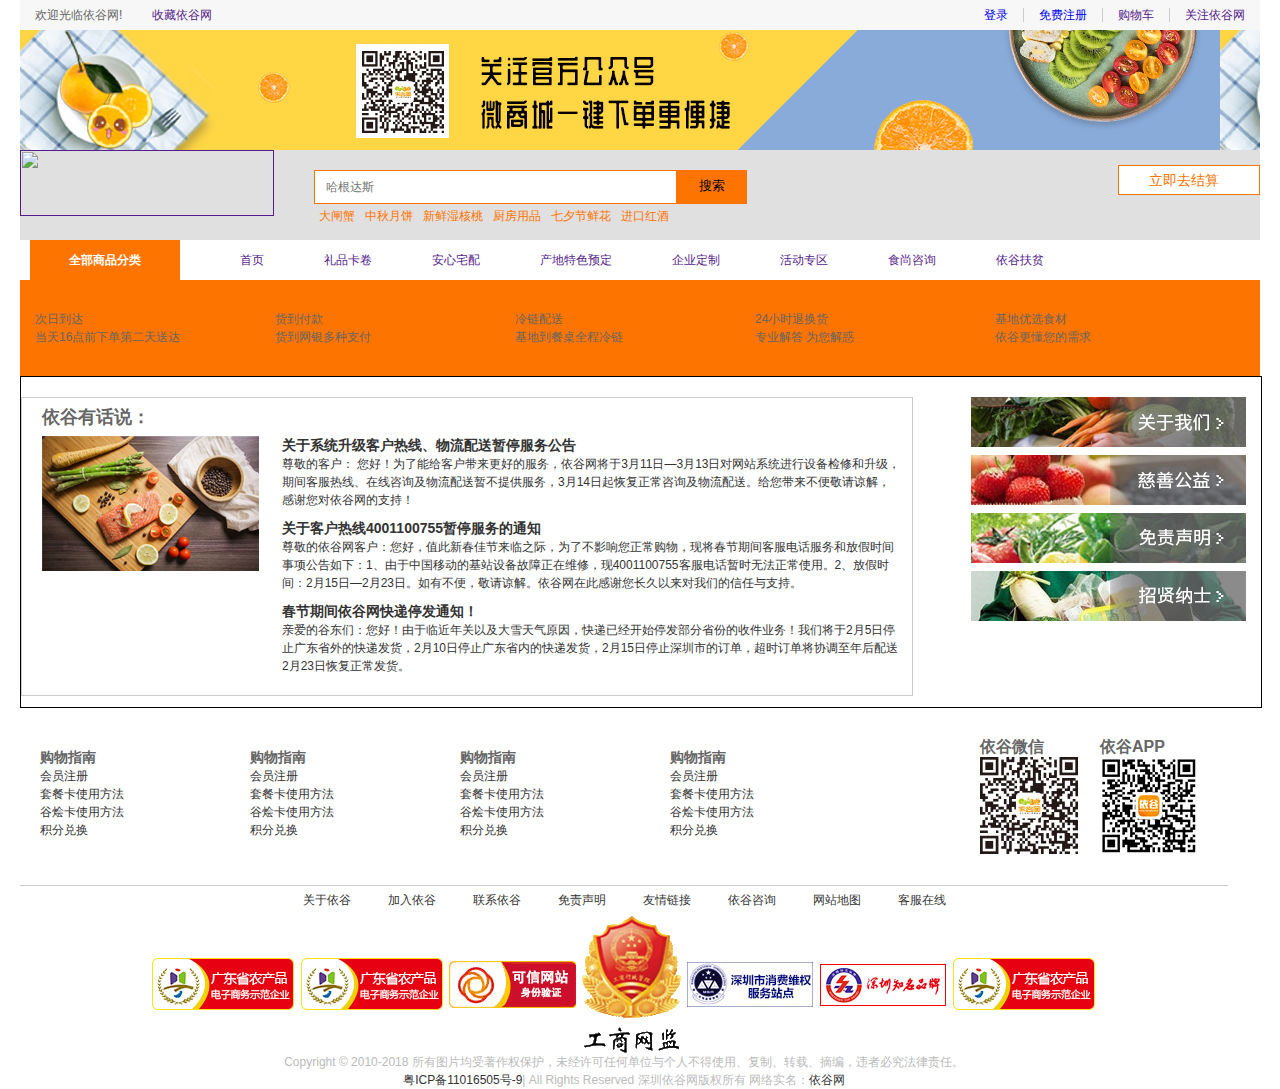
==== src/html/cart.html @ bedec1ed "依谷三" ====
<!DOCTYPE html>
<html lang="en">
<head>
    <meta charset="UTF-8" />
    <title>Document</title>
    <link rel="stylesheet" type="text/css" href="../css/base.css" />
    <link rel="stylesheet" type="text/css" href="../css/cart.css" />
</head>
<body>
    <div class="box">
        <div class="container">
               <!--头部  -->
            <div id="top">  
                <div class="top-t clearfix">
                    <ul class="fl">
                        <li>欢迎光临依谷网!</li>
                        <li><i></i><a href="">收藏依谷网</a></li>
                    </ul>
                    <ul class="fr">
                        <li>
                            <span><a href="html/enter.html">登录</a></span>
                        </li>
                        <li>
                            <span><a href="html/enroll.html">免费注册</a></span>
                        </li>
                        <li>
                            <span><a href="">购物车</a></span>
                        </li>
                        <li>
                            <span><i></i><a href="">关注依谷网</a></span>
                        </li>
                    </ul>
                </div>
            </div>
            <div class="back"></div>
            <div class="headl clearfix">
                <div class="logo fl">
                    <a href="">
                        <img src="img/logo.png" height="66" width="254" alt="" />
                    </a>
                </div>
                <div class="form fl">
                    <div class="top_search">
                        <div class="topseo">
                            <div class="ln">
                                <input type="text" placeholder="哈根达斯"/>
                                <button>搜索</button>
                            </div>
                        </div>
                    </div>
                    <ul>
                        <li>
                            <a href="">大闸蟹</a>
                        </li>
                        <li>
                            <a href="">中秋月饼</a>
                        </li>
                        <li>
                            <a href="">新鲜湿核桃</a>
                        </li>
                        <li>
                            <a href="">厨房用品</a>
                        </li>
                        <li>
                            <a href="">七夕节鲜花</a>
                        </li>
                        <li>
                            <a href="">进口红酒</a>
                        </li>
                    </ul>
                </div>
                <div class="top-cart fr">
                    <i></i>
                    <span>
                        <a href="">立即去结算</a>
                    </span>
                </div>
            </div>
            <div class="nav clearfix">
                <ul class="fl nav-l">
                    <h4><a href="">全部商品分类</a></h4>
                    <li>
                        <a href="">水果蔬菜
                            <div>    
                                <ul>
                                    <li>
                                        <a href=""><span>国产水果</span></a>
                                        <a href=""><span>苹果</span></a>
                                        <a href=""><span>梨</span></a>
                                        <a href=""><span>柑橙柚</span></a>
                                        <a href=""><span>桃李杏</span></a>
                                        <a href=""><span>瓜类</span></a>
                                        <a href=""><span>热带水果</span></a>
                                        <a href=""><span>富含维生素C</span></a>
                                        <a href=""><span>其他</span></a>
                                    </li>
                                    <li>
                                        <a href=""><span>进口水果</span></a>
                                        <a href=""><span>美国</span></a>
                                        <a href=""><span>智利</span></a>
                                        <a href=""><span>新西兰</span></a>
                                        <a href=""><span>澳大利亚</span></a>
                                        <a href=""><span>泰国</span></a>
                                        <a href=""><span>越南</span></a>
                                        <a href=""><span>其他</span></a>
                                    </li>
                                    <li>
                                        <a href=""><span>鲜鲜蔬菜</span></a>
                                        <a href=""><span>叶菜</span></a>
                                        <a href=""><span>根茎/瓜类</span></a>
                                        <a href=""><span>蘑菇类</span></a>
                                        <a href=""><span>茄果/豆类</span></a>
                                        <a href=""><span>特色蔬菜</span></a>
                                        <a href=""><span>豆制品</span></a>
                                        <a href=""><span>其他蔬菜</span></a>
                                    </li>
                                </ul>
                            </div>
                        </a>
                    </li>
                    <li>
                        <a href="">肉禽蛋奶
                            <div>
                                <ul>
                                    <li>
                                        <a href=""><span>无肉不欢</span></a>
                                        <a href=""><span>进口肉类</span></a>
                                        <a href=""><span>牛肉</span></a>
                                        <a href=""><span>羊肉</span></a>
                                        <a href=""><span>猪肉</span></a>
                                        <a href=""><span>家禽</span></a>
                                        <a href=""><span>其他</span></a>
                                    </li>
                                    <li>
                                        <a href=""><span>水产海鲜</span></a>
                                        <a href=""><span>虾兵蟹将</span></a>
                                        <a href=""><span>鲍参翅肚</span></a>
                                        <a href=""><span>淡鱼海鱼</span></a>
                                        <a href=""><span>珍品贝类</span></a>
                                    </li>
                                    <li>
                                        <a href=""><span>新鲜蛋品</span></a>
                                        <a href=""><span>生态养殖蛋</span></a>
                                        <a href=""><span>蛋制品</span></a>
                                    </li>
                                    <li>
                                        <a href=""><span>方便速食</span></a>
                                        <a href=""><span>速食品</span></a>
                                        <a href=""><span>手工面点</span></a>
                                        <a href=""><span>丸子</span></a>
                                        <a href=""><span>豆制品</span></a>
                                    </li>
                                </ul>
                            </div>
                        </a>

                    </li>
                    <li>
                        <a href="">粮油副食
                            <div>
                                <ul>
                                    <li>
                                        <a href=""><span>干货特产</span></a>
                                        <a href=""><span>都是干货</span></a>
                                        <a href=""><span>山珍海味</span></a>
                                        <a href=""><span>有啦食品</span></a>
                                        <a href=""><span>其他特产</span></a>
                                    </li>
                                    <li>
                                        <a href=""><span>玉米杂粮</span></a>
                                        <a href=""><span>五常稻花香</span></a>
                                        <a href=""><span>大米</span></a>
                                        <a href=""><span>五谷杂粮</span></a>
                                        <a href=""><span>面/粉/及制品</span></a>
                                    </li>
                                    <li>
                                        <a href=""><span>健康食油</span></a>
                                        <a href=""><span>花生油</span></a>
                                        <a href=""><span>玉米油</span></a>
                                        <a href=""><span>橄榄油</span></a>
                                        <a href=""><span>山茶油</span></a>
                                        <a href=""><span>调和油</span></a>
                                        <a href=""><span>更多油类</span></a>
                                    </li>
                                    <li>
                                        <a href=""><span>五味生香</span></a>
                                        <a href=""><span>调和品</span></a>
                                        <a href=""><span>汤料/底料</span></a>
                                        <a href=""><span>果酱</span></a>
                                        <a href=""><span>沙拉酱</span></a>
                                        <a href=""><span>辣椒酱</span></a>
                                        <a href=""><span>其他酱料</span></a>
                                    </li>
                                </ul>
                            </div>
                        </a>

                    </li>
                    <li>
                        <a href="">零食酒饮
                            <div>
                                <ul>
                                    <li>
                                        <a href=""><span>吃货精选</span></a>
                                        <a href=""><span>进口零食</span></a>
                                        <a href=""><span>坚果炒货</span></a>
                                        <a href=""><span>果干蜜饯</span></a>
                                        <a href=""><span>糕点饼干</span></a>
                                        <a href=""><span>糖果巧克力</span></a>
                                        <a href=""><span>膨化食品</span></a>
                                        <a href=""><span>飘香肉搏</span></a>
                                        <a href=""><span>海苔</span></a>
                                        <a href=""><span>其他</span></a>
                                    </li>
                                    <li>
                                        <a href=""><span>冲调饮料</span></a>
                                        <a href=""><span>咖啡</span></a>
                                        <a href=""><span>饮料</span></a>
                                        <a href=""><span>蜂蜜</span></a>
                                    </li>
                                    <li>
                                        <a href=""><span>茶香四溢</span></a>
                                        <a href=""><span>大红袍</span></a>
                                        <a href=""><span>普洱</span></a>
                                        <a href=""><span>黑茶</span></a>
                                        <a href=""><span>铁观音</span></a>
                                        <a href=""><span>乌龙</span></a>
                                        <a href=""><span>红茶</span></a>
                                        <a href=""><span>绿茶</span></a>
                                        <a href=""><span>白茶</span></a>
                                    </li>
                                    <li>
                                        <a href=""><span>美酒加量</span></a>
                                        <a href=""><span>红酒</span></a>
                                        <a href=""><span>啤酒</span></a>
                                        <a href=""><span>洋酒</span></a>
                                        <a href=""><span>白酒</span></a>
                                        <a href=""><span>其他酒品</span></a>
                                    </li>
                                </ul>
                            </div>
                        </a>

                    </li>
                    <li>
                        <a href="">主题场景
                            <div>
                                <ul>
                                    <li>
                                        <a href=""><span>心动时刻</span></a>
                                        <a href=""><span>鲜花</span></a>
                                        <a href=""><span>蛋糕</span></a>
                                        <a href=""><span>巧克力</span></a>
                                        <a href=""><span>红酒</span></a>
                                    </li>
                                    <li>
                                        <a href=""><span>新派料理</span></a>
                                        <a href=""><span>慢享烘焙</span></a>
                                        <a href=""><span>健身脂肪</span></a>
                                        <a href=""><span>异国风味</span></a>
                                        <a href=""><span>中华理疗</span></a>
                                    </li>
                                    <li>
                                        <a href=""><span>年节惊喜</span></a>
                                        <a href=""><span>恭贺新禧</span></a>
                                        <a href=""><span>正确邂逅</span></a>
                                        <a href=""><span>端午安康</span></a>
                                        <a href=""><span>花好月圆</span></a>
                                    </li>
                                    <li>
                                        <a href=""><span>家常宴客</span></a>
                                        <a href=""><span>省心家宴</span></a>
                                        <a href=""><span>烛光晚餐</span></a>
                                        <a href=""><span>生日派对</span></a>
                                        <a href=""><span>鲜辣火锅</span></a>
                                        <a href=""><span>热情烧烤</span></a>
                                        <a href=""><span>小菜一碟</span></a>
                                    </li>
                                </ul>
                            </div>
                        </a>

                    </li>
                    <li>
                        <a href="">这箱有礼
                            <div>
                                <ul>
                                    <li>
                                        <a href=""><span>走亲访友</span></a>
                                        <a href=""><span>父母长辈</span></a>
                                        <a href=""><span>同事好友</span></a>
                                        <a href=""><span>情侣夫妻</span></a>
                                        <a href=""><span>儿女小辈</span></a>
                                    </li>
                                    <li>
                                        <a href=""><span>情礼兼到</span></a>
                                        <a href=""><span>拜年必备</span></a>
                                        <a href=""><span>滋补养生</span></a>
                                        <a href=""><span>粮油干货</span></a>
                                        <a href=""><span>水果休息</span></a>
                                    </li>
                                </ul>
                            </div>
                        </a>

                    </li>
                    <li>
                        <a href="">生活用品
                            <div>
                                <ul>
                                    <li> 
                                        <a href=""><span>家居用品</span></a>
                                        <a href=""><span>洗漱用品</span></a>
                                        <a href=""><span>家用小电器</span></a>
                                        <a href=""><span>床上用品</span></a>
                                        <a href=""><span>其他用品</span></a>
                                    </li>
                                    <li>
                                        <a href=""><span>厨房用品</span></a>
                                        <a href=""><span>烹饪锅具</span></a>
                                        <a href=""><span>餐具杯具</span></a>
                                        <a href=""><span>厨房小电器</span></a>
                                        <a href=""><span>厨房配件</span></a>
                                        <a href=""><span>其他用品</span></a>
                                    </li>
                                </ul>
                            </div>
                        </a>

                    </li>
                </ul>
                <ul class="fl nav-r">
                    <li><a href="">首页</a></li>
                    <li><a href="">礼品卡卷</a></li>
                    <li><a href="">安心宅配</a></li>
                    <li><a href="">产地特色预定</a></li>
                    <li><a href="">企业定制</a></li>
                    <li><a href="">活动专区</a></li>
                    <li><a href="">食尚咨询</a></li>
                    <li><a href="">依谷扶贫</a></li>
                </ul>
            </div>

                            <!-- 底部 -->
            <div class="buttom clearfix">
                <div class="buttom-t">
                    <ul class="clearfix">
                        <li>
                            <i class="buttom-l"></i>
                            <div class="buttom-r">
                                <div class="but">次日到达</div>
                                <span>当天16点前下单第二天送达</span>
                            </div>
                        </li>
                        <li>
                            <i class="buttom-l"></i>
                            <div class="buttom-r">
                                <div class="but">货到付款</div>
                                <span>货到网银多种支付</span>
                            </div>
                        </li>
                        <li>
                            <i class="buttom-l"></i>
                            <div class="buttom-r">
                                <div class="but">冷链配送</div>
                                <span>基地到餐桌全程冷链</span>
                            </div>
                        </li>
                        <li>
                            <i class="buttom-l"></i>
                            <div class="buttom-r">
                                <div class="but">24小时退换货</div>
                                <span>专业解答 为您解惑</span>
                            </div>
                        </li>
                        <li>
                            <i class="buttom-l"></i>
                            <div class="buttom-r">
                                <div class="but">基地优选食材</div>
                                <span>依谷更懂您的需求</span>
                            </div>
                        </li>                    
                    </ul>
                </div>
                <div class="buttom-b12" class="clearfix">   
                    <div class="buttom-b1 fl clearfix">
                        <h3>依谷有话说：</h3>
                        <div class="buttom-b1-l fl">
                            <a href="">
                                <img src="../img/images/1484587824775.jpg" alt="" />
                            </a>
                        </div>
                        <div class="buttom-b1-r fr">
                            <ul>
                                <li>
                                    <a href="">
                                        <span>关于系统升级客户热线、物流配送暂停服务公告</span>
                                    </a>
                                    <p><a href="">尊敬的客户： 您好！为了能给客户带来更好的服务，依谷网将于3月11日—3月13日对网站系统进行设备检修和升级，期间客服热线、在线咨询及物流配送暂不提供服务，3月14日起恢复正常咨询及物流配送。给您带来不便敬请谅解，感谢您对依谷网的支持！</a></p>
                                </li>
                                 <li>
                                    <a href="">
                                        <span>关于客户热线4001100755暂停服务的通知</span>
                                    </a>
                                    <p><a href="">尊敬的依谷网客户：您好，值此新春佳节来临之际，为了不影响您正常购物，现将春节期间客服电话服务和放假时间事项公告如下：1、由于中国移动的基站设备故障正在维修，现4001100755客服电话暂时无法正常使用。2、放假时间：2月15日—2月23日。如有不便，敬请谅解。依谷网在此感谢您长久以来对我们的信任与支持。</a></p>
                                </li>
                                 <li>
                                    <a href="">
                                        <span>春节期间依谷网快递停发通知！</span>
                                    </a>
                                    <p><a href="">亲爱的谷东们：您好！由于临近年关以及大雪天气原因，快递已经开始停发部分省份的收件业务！我们将于2月5日停止广东省外的快递发货，2月10日停止广东省内的快递发货，2月15日停止深圳市的订单，超时订单将协调至年后配送2月23日恢复正常发货。</a></p>
                                </li>
                            </ul>
                        </div>
                    </div>
                    <div class="buttom-b2 fr">
                        <ul>
                            <li>
                                <a href="">
                                    <img src="../img/images/index-about.jpg" alt="" />
                                </a>
                            </li>
                            <li>
                                <a href="">
                                    <img src="../img/images/index-commonweal.jpg" alt="" />
                                </a>
                            </li>
                            <li>
                                <a href="">
                                    <img src="../img/images/index-statement.jpg" alt="" />
                                </a>
                            </li>
                            <li>
                                <a href="">
                                    <img src="../img/images/index-job.jpg" alt="" />
                                </a>
                            </li>
                        </ul>
                </div>
                </div>
                <div class="buttom-b34">  
                    <div class="buttom-b3 fl clearfix">
                        <ul>
                            <li>
                                <span>购物指南</span>
                            </li>
                            <li>
                                <a href="">会员注册</a>
                            </li>
                            <li>
                                <a href="">套餐卡使用方法</a>
                            </li>
                            <li>
                                <a href="">谷烩卡使用方法</a>
                            </li>
                            <li>
                                <a href="">积分兑换</a>
                            </li>
                        </ul>
                        <ul>
                            <li>
                                <span>购物指南</span>
                            </li>
                            <li>
                                <a href="">会员注册</a>
                            </li>
                            <li>
                                <a href="">套餐卡使用方法</a>
                            </li>
                            <li>
                                <a href="">谷烩卡使用方法</a>
                            </li>
                            <li>
                                <a href="">积分兑换</a>
                            </li>
                        </ul>
                        <ul>
                            <li>
                                <span>购物指南</span>
                            </li>
                            <li>
                                <a href="">会员注册</a>
                            </li>
                            <li>
                                <a href="">套餐卡使用方法</a>
                            </li>
                            <li>
                                <a href="">谷烩卡使用方法</a>
                            </li>
                            <li>
                                <a href="">积分兑换</a>
                            </li>
                        </ul>
                        <ul>
                            <li>
                                <span>购物指南</span>
                            </li>
                            <li>
                                <a href="">会员注册</a>
                            </li>
                            <li>
                                <a href="">套餐卡使用方法</a>
                            </li>
                            <li>
                                <a href="">谷烩卡使用方法</a>
                            </li>
                            <li>
                                <a href="">积分兑换</a>
                            </li>
                        </ul>
                    </div>
                    <div class="buttom-b4 fr">
                        <ul>
                            <li>
                                <span>依谷微信</span>
                                <img src="../img/images/index-bottom-ygw-wx.jpg" alt="" />
                            </li>
                            <li>
                                <span>依谷APP</span>
                                <img src="../img/images/index-bottom-ygw-app.jpg" alt="" />
                            </li>
                        </ul>
                </div>
                </div>
                <div class="buttom-bb clearfix">
                    <ul>
                        <li><a href="">关于依谷</a></li>
                        <li><a href="">加入依谷</a></li>
                        <li><a href="">联系依谷</a></li>
                        <li><a href="">免责声明</a></li>
                        <li><a href="">友情链接</a></li>
                        <li><a href="">依谷咨询</a></li>
                        <li><a href="">网站地图</a></li>
                        <li><a href="">客服在线</a></li>
                    </ul>
                    <div>

                        <a href="">
                            <img src="../img/images/dzswsfqy.png" alt="" />
                        </a>
                        <a href="">
                            <img src="../img/images/dzswsfqy.png" alt="" />
                        </a>
                        <a href="">
                            <img src="../img/images/kxwz.jpg" alt="" />
                        </a>
                        <a href="">
                            <img src="../img/images/govIcon.gif" alt="" />
                        </a>
                        <a href="">
                            <img src="../img/images/xfwq.jpg" alt="" />
                        </a>
                        <a href="">
                            <img src="../img/images/zmpp.jpg" alt="" />
                        </a>
                        <a href="">
                            <img src="../img/images/dzswsfqy.png" alt="" />
                        </a>
                    </div>
                    <span>Copyright © 2010-2018 所有图片均受著作权保护，未经许可任何单位与个人不得使用、复制、转载、摘编，违者必究法律责任。</span><br />
                    <span><a href="">粤ICP备11016505号-9</a>| All Rights Reserved 深圳依谷网版权所有 网络实名：<a href="">依谷网</a></span>
                </div>
            </div>
        </div>
    </div>
</body>
</html>
---- src/css/base.css ----
@charset "UTF-8";
/*css 初始化 */
body{box-sizing: border-box;}
html, body, ul, li, ol, dl, dd, dt, p, h1, h2, h3, h4, h5, h6, form, fieldset, legend, img {
    margin: 0;
    padding: 0; 
}
fieldset, img,input,button {
    border: none; 
    padding: 0;
    margin: 0;
    outline-style: none;
}   /*去掉input等聚焦时的蓝色边框*/
ul, ol { 
    list-style: none; 
}
input { 
    padding-top: 0; 
    padding-bottom: 0; 
    font-family: "SimSun", "宋体";
}
select, input { 
    vertical-align: middle;
}
select, input, textarea { 
    font-size: 12px; margin: 0; 
}
textarea { 
    resize: none; 
} /*防止拖动*/
img {
    border: 0; vertical-align: middle; 
}  /*  去掉图片低测默认的3像素空白缝隙，或者用display：block也可以*/
table { 
    border-collapse: collapse;
}
body {
    font: 12px/150% Arial,Verdana,"\5b8b\4f53";
    color: #666;
    background: #fff;
}
.clearfix:before, .clearfix:after {  /*清楚浮动*/
    content: "";
    display: table;
}
.clearfix:after {
    clear: both;
}
.clearfix{
    zoom:1;/*IE/7/6*/
}
a {
    text-decoration: none; 
}
h1, h2, h3, h4, h5, h6 {
    text-decoration: none;
    font-weight: normal;
    font-size: 100%;
}  /*设置h标签的大小，设置跟父亲一样大的字体font-size:100%;*/
s, em {
    font-style: normal;
    text-decoration: none;
}

/*公共类*/
.container {  /*版心 提取 */
    width: 1240px;
    margin: 0 auto;
}
.fl {
    float: left;
}
.fr {
    float: right;
}
.al {
    text-align: left;
}
.ac {
    text-align: center;  
}
.ar {
    text-align: right;
}
.hide {
    display: none;
}

@font-face {font-family: "iconfont";
  src: url('../font/iconfont.eot?t=1526804628499'); /* IE9*/
  src: url('../font/iconfont.eot?t=1526804628499#iefix') format('embedded-opentype'), /* IE6-IE8 */
  
  url('../font/iconfont.ttf?t=1526804628499') format('truetype'), /* chrome, firefox, opera, Safari, Android, iOS 4.2+*/
  url('../font/iconfont.svg?t=1526804628499#iconfont') format('svg'); /* iOS 4.1- */
}

.iconfont {
  font-family:"iconfont" !important;
  font-size:12px;
  font-style:normal;
  -webkit-font-smoothing: antialiased;
  -moz-osx-font-smoothing: grayscale;
}

.icon-icon:before { content: "\e602"; }

.icon-xiasanjiao-copy:before { content: "\e604"; }

.icon-hongxin:before { content: "\e501"; }

.icon-lihe:before { content: "\e607"; }

.icon-gouwuche1-copy:before { content: "\e503";}

.icon-wenhao:before { content: "\e605"; }


@font-face {font-family: "iconfont";
  src: url('../font/font1/iconfont.eot?t=1524297046647'); /* IE9*/
  src: url('../font/font1/iconfont.eot?t=1524297046647#iefix') format('embedded-opentype'), /* IE6-IE8 */
  
  url('../font/font1/iconfont.ttf?t=1524297046647') format('truetype'), /* chrome, firefox, opera, Safari, Android, iOS 4.2+*/
  url('../font/font1/iconfont.svg?t=1524297046647#iconfont') format('svg'); /* iOS 4.1- */
}

.iconfont {
  font-family:"iconfont" !important;
  font-size:12px;
  font-style:normal;
  -webkit-font-smoothing: antialiased;
  -moz-osx-font-smoothing: grayscale;
}

.icon-jia:before { content: "\f018b"; }
.icon-shouye:before { content: "\e619"; }
.icon-jianshu:before { content: "\e63c"; }
.icon-yousanjiao:before { content: "\e629"; }

.icon-shangsheng:before { content: "\e750"; color:#FECA09;font-size:16px;}

.icon-xiajiang:before { content: "\e755"; color:#FECA09;font-size:16px;}


/*头部*/
.box{
    width: 100%;
    height: 100%;
}
.container{
    height: 100%;
}

#top{
    
}
.top-t{
    height: 30px;
    line-height: 30px;
    background-color: #F7F7F7;
}
.top-t ul{}
.top-t ul li{

    float: left;
}
.top-t ul:nth-child(1) li{
    padding:0 15px;
}
.top-t ul:nth-child(2)  li span{
    padding:0 15px;
    border-right: 1px solid #ccc;
}
.top-t ul:nth-child(2)  li:nth-child(4) span{
    border:0;
}

.back{
    height: 120px;
    width: 100%;
    background:url('../img/back1.png');
}

.headl{
    height: 90px;
    background-color: #E0E0E0;
}
.logo{
    width: 294px;
}
.form{
    width: 563px;
}
.ln{
    margin-top:20px;
}
.ln input{
    height: 32px;
    width: 350px;
    line-height: 32px;
    border: 1px #fd7400 solid;
    padding-left: 11px;
}
.ln button{
    height: 34px;
    line-height: 32px;
    width: 70px;
    background-color:#fd7400 ;
    padding-top:0px;
    margin-left: -3px;
    padding-bottom: 5px;
}
.form ul{}
.form ul li{
    float:left;
    padding:3px 5px;
}
.form ul li a{
    color: #fd7400;
}
.top-cart{
    margin-top: 15px;
    width: 110px;
    padding:5px 15px;
    background-color: #fff;
    border:1px solid #fd7400;
}
.top-cart span{

}
.top-cart span a{
    float: right;
    width: 110px;
    padding-right: 5px;
    color: #fd7400;
    font-size: 14px;
    text-align: center;
/*    background: url(../images/list-arrow.png) no-repeat right 10px;*/
    display: block;
}

.nav{
    height: 40px;

}
.nav .nav-l{
    margin-left: 10px;
    width: 150px;
    background: #fd7400;

}
.nav .nav-l h4 a{
    display: block;
    height: 40px;
    line-height: 40px;
    text-align: center;
    font-weight: bold;
    color: #FFF;
}
.nav-l li{
        display: none;
    
        height: 28px;
    line-height: 28px;
    font-size: 14px;
    width: 143px;
    padding: 10px 0px 10px 5px;
    font-weight: normal;
    /*background: #fff;*/
}
.nav-l div{
        display: none;
    /*position: absolute;*/
    margin-left: 145px;

    width: 705px;
    min-height: 200px;
    _height: 200px;
    background: #FFF;
    left: 148px;
    box-shadow: 0px 0px 10px #DDDDDD;
    border: 1px solid #DDD;
    top: 3px;
    z-index: 10;


}
.nav-l div ul{

}
.nav-l div ul li{
    width: 705px;


}
.nav-l div ul li a{
    border-right: 1px solid #000;

}
.nav-l div ul li span{
    padding-right: 5px;
}


.nav-r{
    margin-left: 30px;
}
.nav-r li{
    float:left;

}
.nav .nav-r li a{
    padding:0 30px;
    display: block;
    height: 40px;
    line-height: 40px;
    text-align: center;
}

/*底部*/

.buttom{

}
.buttom-t{
    width: 100%;
    margin: 0 auto;
    background: #fd7400;
}
.buttom-t ul li{
    float: left;
    width: 210px;
    padding: 30px 15px 30px 15px;
}
.buttom-b12{
    width: 100%;
    height: 330px;
    border:1px solid #000;
}
.buttom-b1{
        /*float: left;*/
    width: 850px;
    padding: 10px 20px;
    margin: 20px 0px 10px 0px;
    border: 1px #ccc solid;
}
.buttom-b1 h3{
    width: 850px;
    font-size: 18px;
    font-weight: bold;
    padding-bottom: 10px;
}
.buttom-b1-r{
        width: 620px;
    margin-left: 10px;
}
.buttom-b1-r ul li{
        width: 620px;
    padding: 0px 10px 10px 10px;
}
.buttom-b1-r ul li a{
        color: #333;
    text-decoration: none;
}
.buttom-b1-r ul li span{
        font-size: 14px;
    font-weight: bold;
}
.buttom-b2{
        width: 290px;
    padding: 20px 0px 20px 15px;
}
.buttom-b2 ul li{
        width: 275px;
    padding-bottom: 8px;
}
.buttom-b34{
    height: 175px;
}
.buttom-b3{
        width: 850px;
    padding: 20px;
    margin: 20px 0px;
}
.buttom-b3 ul{
        float: left;
    width: 210px;
}
.buttom-b3 ul li{
    width: 210px;
}
.buttom-b3 ul li span{
        font-size: 14px;
    font-weight: bold;
    padding-bottom: 10px;
}
.buttom-b3 ul li a{
    color: #333;
}
.buttom-b4{
        width: 290px;
    padding: 20px 0px 20px 15px;
}
.buttom-b4 ul{

}
.buttom-b4 ul li{
        float: left;
    width: 100px;
    padding: 10px;
}
.buttom-b4 ul li span{
        width: 100px;
    font-weight: bold;
    font-size: 16px;
    padding-bottom: 10px;
}
.buttom-b4 ul li img{
        border: 0;
    vertical-align: middle;
}

.buttom-bb{
        width: 1208px;
    border-top: 1px #ccc solid;
}
.buttom-bb ul{
        width: 680px;
        height: 30px;
    margin: 0 auto;
    text-align: center;
}
.buttom-bb ul li{
    float:left;
        width: 85px;
    padding: 5px 0px;
}
.buttom-bb ul li a{
    color: #333;
}
.buttom-bb {
        /*width: 1208px;*/
    float: left;
    text-align: center;
    color: #bbb;
}
.buttom-bb a{
        color: #333;
}
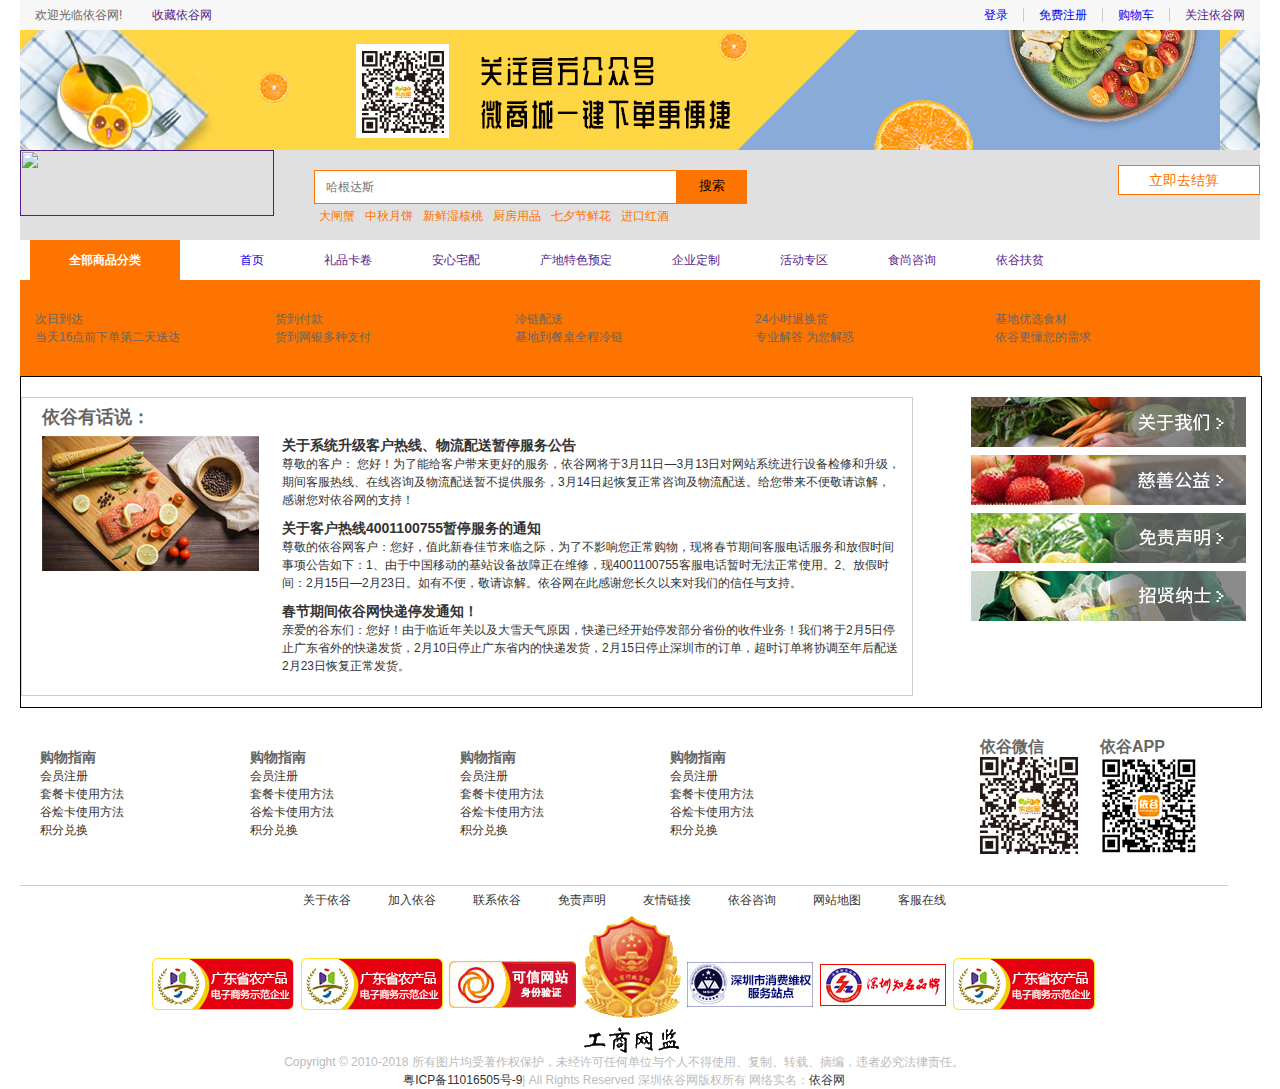
==== commit 4a39c6b9: "依谷4" ====
--- a/src/html/cart.html
+++ b/src/html/cart.html
@@ -18,13 +18,13 @@
                     </ul>
                     <ul class="fr">
                         <li>
-                            <span><a href="html/enter.html">登录</a></span>
-                        </li>
-                        <li>
-                            <span><a href="html/enroll.html">免费注册</a></span>
-                        </li>
-                        <li>
-                            <span><a href="">购物车</a></span>
+                            <span><a href="../html/enter.html">登录</a></span>
+                        </li>
+                        <li>
+                            <span><a href="../html/enroll.html">免费注册</a></span>
+                        </li>
+                        <li>
+                            <span><a href="cart.html">购物车</a></span>
                         </li>
                         <li>
                             <span><i></i><a href="">关注依谷网</a></span>
@@ -330,7 +330,7 @@
                     </li>
                 </ul>
                 <ul class="fl nav-r">
-                    <li><a href="">首页</a></li>
+                    <li><a href="../index.html">首页</a></li>
                     <li><a href="">礼品卡卷</a></li>
                     <li><a href="">安心宅配</a></li>
                     <li><a href="">产地特色预定</a></li>
@@ -340,8 +340,8 @@
                     <li><a href="">依谷扶贫</a></li>
                 </ul>
             </div>
-
-                            <!-- 底部 -->
+            
+                <!-- 底部 -->
             <div class="buttom clearfix">
                 <div class="buttom-t">
                     <ul class="clearfix">
--- a/src/css/cart.css
+++ b/src/css/cart.css
@@ -0,0 +1,6 @@
+/* 
+* @Author: Marte
+* @Date:   2018-08-22 09:43:33
+* @Last Modified by:   Marte
+* @Last Modified time: 2018-08-22 09:43:35
+*/
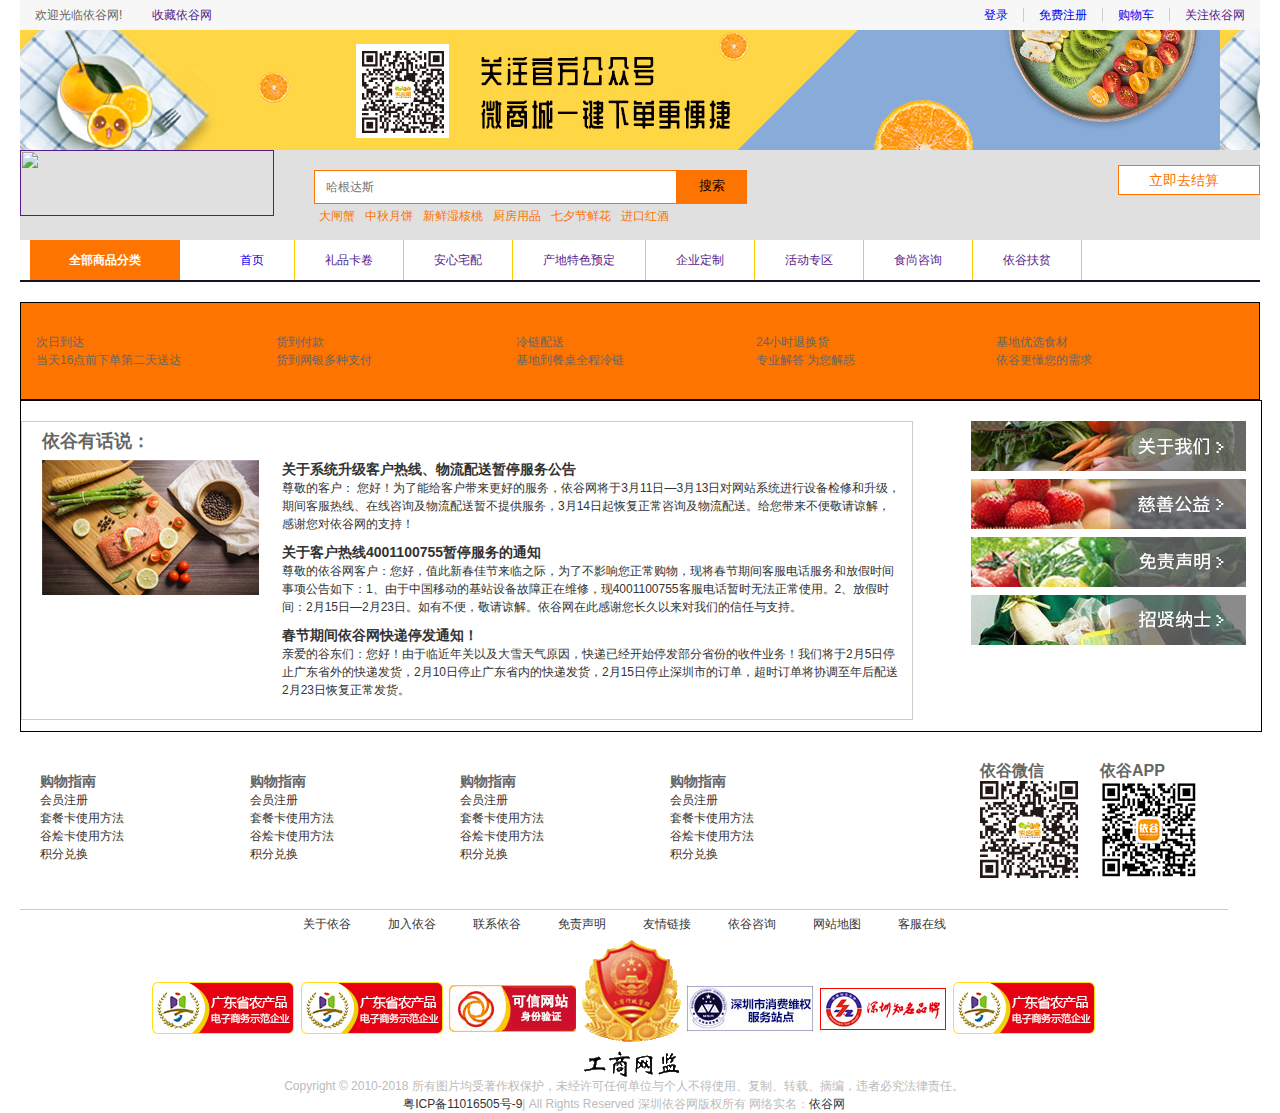
==== commit 8e74961d: "依谷五" ====
--- a/src/html/cart.html
+++ b/src/html/cart.html
@@ -341,6 +341,12 @@
                 </ul>
             </div>
             
+            <div class="cart">
+                <div class="cart-nr">
+                    
+                </div>
+            </div>
+
                 <!-- 底部 -->
             <div class="buttom clearfix">
                 <div class="buttom-t">
--- a/src/css/base.css
+++ b/src/css/base.css
@@ -240,6 +240,7 @@
 
 .nav{
     height: 40px;
+    border-bottom: 2px solid #121323;
 
 }
 .nav .nav-l{
@@ -303,9 +304,11 @@
 
 .nav-r{
     margin-left: 30px;
+
 }
 .nav-r li{
     float:left;
+    border-right: 1px solid #fc0;
 
 }
 .nav .nav-r li a{
@@ -319,12 +322,14 @@
 /*底部*/
 
 .buttom{
-
 }
 .buttom-t{
-    width: 100%;
-    margin: 0 auto;
+    margin-top: 20px;
+    /*height: 100%;*/
+    /*width: 100%;*/
+    /*margin: 0 auto;*/
     background: #fd7400;
+    border:1px solid #000;
 }
 .buttom-t ul li{
     float: left;
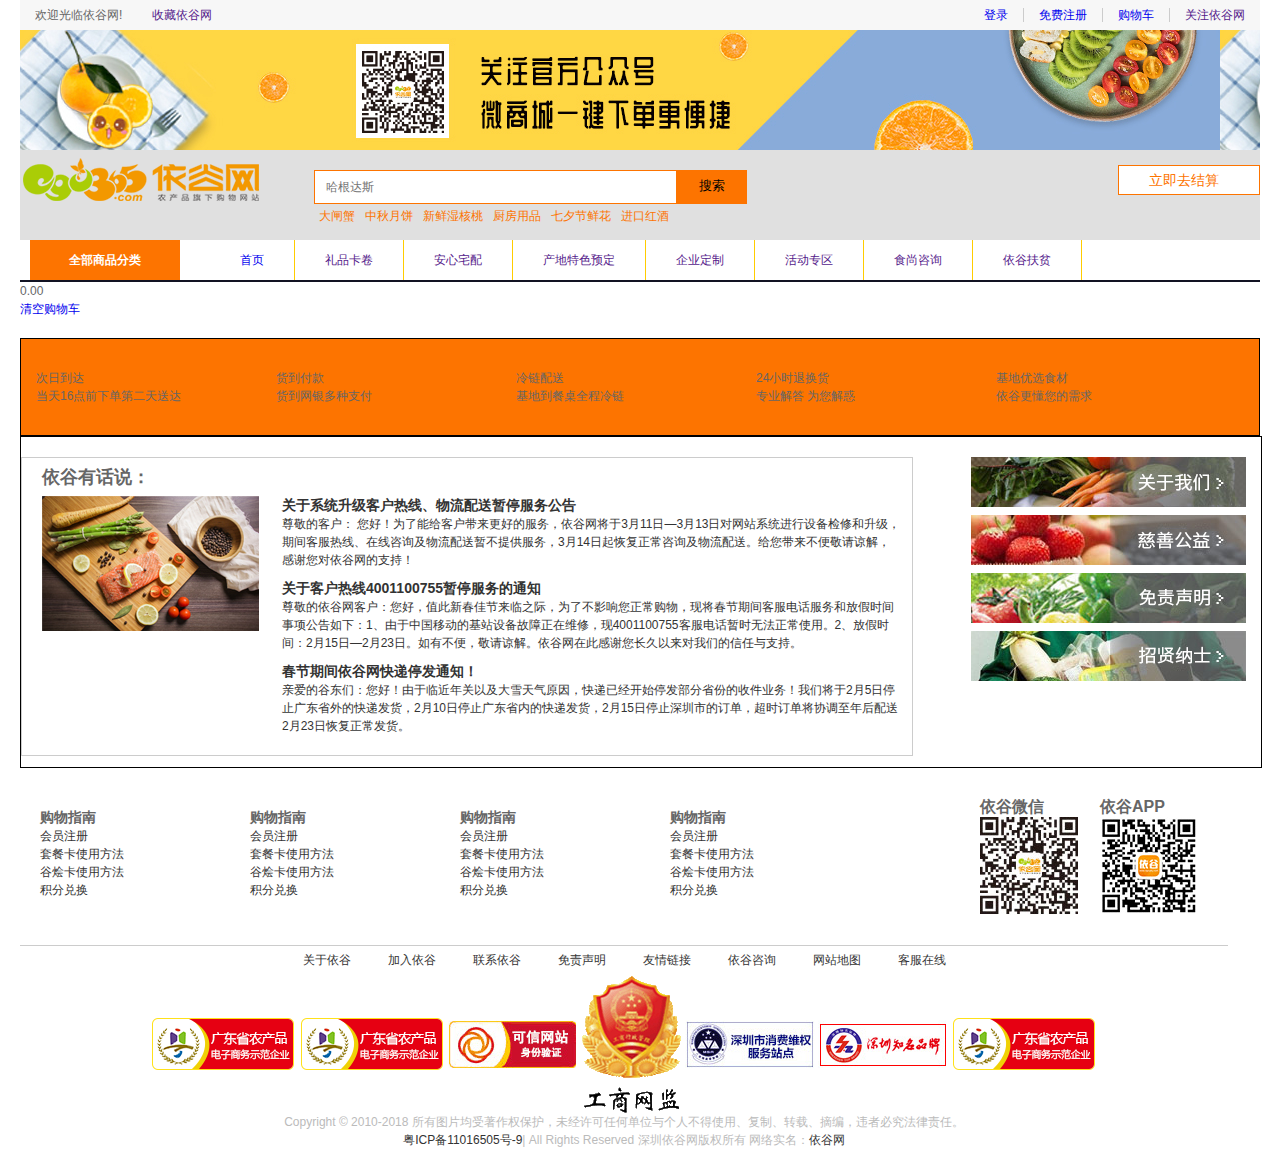
==== commit 3b44d625: "依谷六" ====
--- a/src/html/cart.html
+++ b/src/html/cart.html
@@ -4,7 +4,9 @@
     <meta charset="UTF-8" />
     <title>Document</title>
     <link rel="stylesheet" type="text/css" href="../css/base.css" />
-    <link rel="stylesheet" type="text/css" href="../css/cart.css" />
+    <link rel="stylesheet" type="text/css" href="../../css/cart.css" />
+    <script type="text/javascript" src="../js/common.js"></script>
+    <script type="text/javascript" src="../js/cart.js"></script>
 </head>
 <body>
     <div class="box">
@@ -36,7 +38,7 @@
             <div class="headl clearfix">
                 <div class="logo fl">
                     <a href="">
-                        <img src="img/logo.png" height="66" width="254" alt="" />
+                        <img src="../img/logo.png" height="66" width="254" alt="" />
                     </a>
                 </div>
                 <div class="form fl">
@@ -342,9 +344,9 @@
             </div>
             
             <div class="cart">
-                <div class="cart-nr">
-                    
-                </div>
+                <div id="carList"></div>
+                <div class="subPrice"></div>
+                <a href="#" id="btnClear">清空购物车</a>
             </div>
 
                 <!-- 底部 -->
